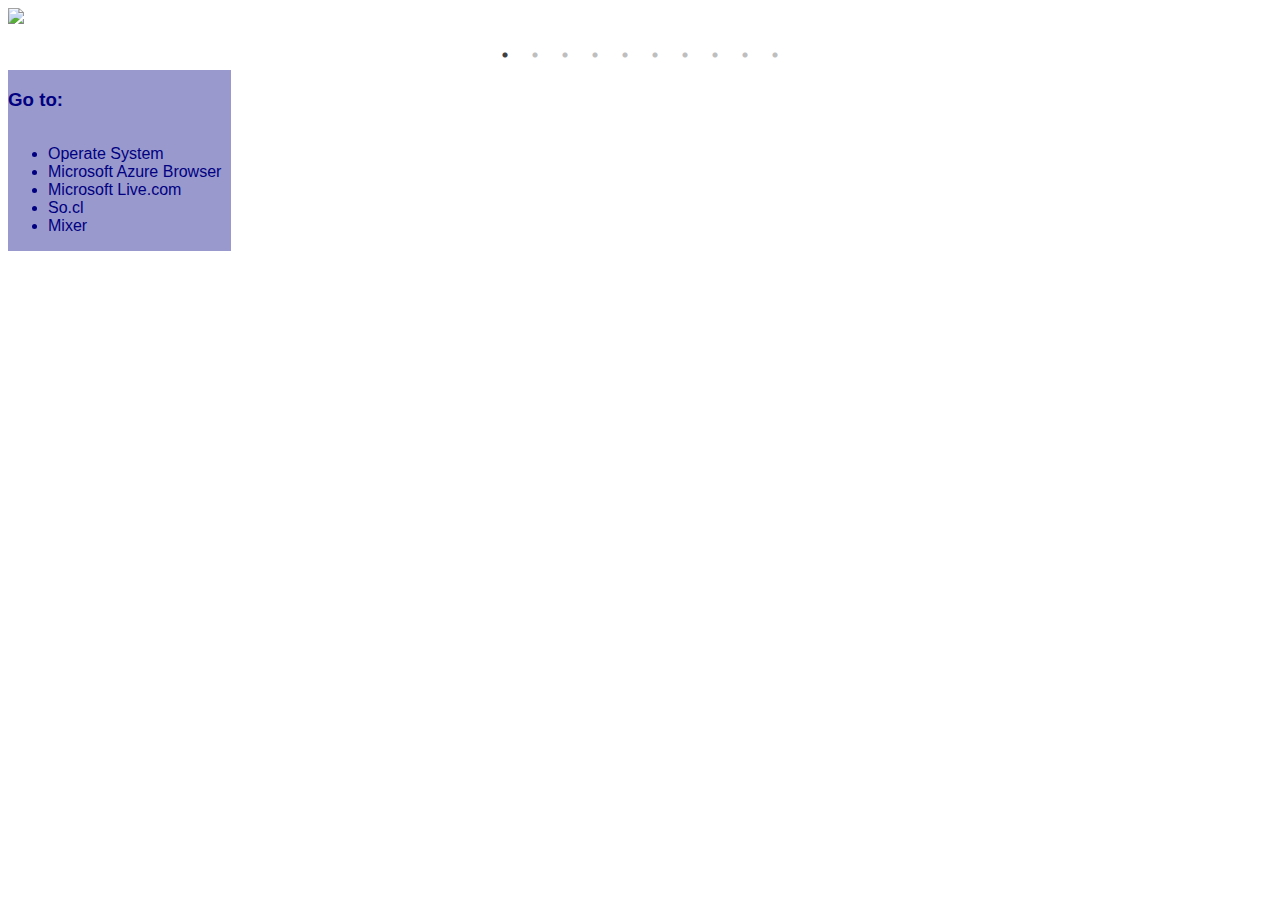
==== index.html @ d37980a1 "Update index.html" ====
<!DOCTYPE html PUBLIC "-//W3C//DTD XHTML 1.0 Transitional//EN" "http://www.w3.org/TR/xhtml1/DTD/xhtml1-transitional.dtd">
<html>
    <head>
        <meta charset="UTF-8">
        <title>Microsoft VSA - Home</title>
        <link rel="stylesheet" type="text/css" href="style.css">
        <link rel="ico" type="image/x-icon" href="image/favicon.ico">
        <link rel="stylesheet" type="text/css" href="slick/slick.css">
        <link rel="stylesheet" type="text/css" href="slick/slick-theme.css">
    </head>
    <body>
        <img src="/images/logo.png" alt=" " />

        <div class="your-class">
            <div>
                <img id='slide1' src="" />
                <p id='slide1'></p>
            </div>
            <div>
                <img id='slide2' src="" />
                <p id='slide2'></p>
            </div>
            <div>
                <img id='slide3' src="" />
                <p id='slide3'></p>
            </div>
            <div>
                <img id='slide4' src="" />
                <p id='slide4'></p>
            </div>
            <div>
                <img id='slide5' src="" />
                <p id='slide5'></p>
            </div>
            <div>
                <img id='slide6' src="" />
                <p id='slide6'></p>
            </div>
            <div>
                <img id='slide7' src="" />
                <p id='slide7'></p>
            </div>
            <div>
                <img id='slide8' src="" />
                <p id='slide8'></p>
            </div>
            <div>
                <img id='slide9' src="" />
                <p id='slide9'></p>
            </div>
            <div>
                <img id='slide10' src="" />
                <p id='slide10'></p>
            </div>
        </div>

        <script type="text/javascript" src="https://code.jquery.com/jquery-1.11.0.min.js"></script>
        <script type="text/javascript" src="https://code.jquery.com/jquery-migrate-1.2.1.min.js"></script>
        <script type="text/javascript" src="slick/slick.min.js"></script>

        <script type="text/javascript">$(document).ready(function () {
			$('.your-class').slick({
				dots: true,
				infinite: true,
				speed: 300,
				slidesToShow: 1,
				adaptiveHeight: true
			});
		});</script>

        <div>
            
            <div id="textlist">
                <h3 id="textlist">Go to:</h3>
                <ul>
                   <li><a href="os.html">Operate System</a></li>
                    <li><a href="mab.html">Microsoft Azure Browser</a></li>
                    <li><a href="mlc.html">Microsoft Live.com</a></li>
                    <li><a href="https://savenkovadym2008.github.io/socl.github.io/">So.cl</a></li>
                    <li><a href="https://savenkovadym2008.github.io/mixer.github.io/">Mixer</a></li>
                </ul>
            </div>

            <div id="div">
                <p></p>
            </div>

        </div>
    </body>
</html>
---- style.css ----
#textlist {
    font-family: sans-serif;
    color: #000080;
    text-decoration: none;
    background: #9999cd;
    width: 223px;
    height: 100%;
    display: inline-block;
}

a {
    font-family: sans-serif;
    color: #000080;
    text-decoration: none;
}

h3 {
    font-family: sans-serif;
    color: #0079;
    text-decoration: none;
}

#div {
    font-family: sans-serif;
    background: #cccce6;
    text-decoration: none;
    display: inline-block;
    height: 100%;
    margin: auto;
}

p {
    color: #0079;
}

#windowsazure {
    padding: 5px;
    background: #9797c2;
    font-family: 'Segoe UI';
    margin: 5px;
}

#windowslive {
    padding: 5px;
    background: #9797c2;
    font-family: 'Segoe UI';
    margin: 5px;
}

#windowsmsn {
    padding: 5px;
    background: #9797c2;
    font-family: 'Segoe UI';
    margin: 5px;
}

#microsoftazurebrowser {
    padding: 5px;
    background: #9797c2;
    font-family: 'Segoe UI';
    margin: 5px;
}

#microsoftlivecom {
    padding: 5px;
    background: #9797c2;
    font-family: 'Segoe UI';
    margin: 5px;
}

#error404 {
    padding: 5px;
    background: #9797c2;
    font-family: 'Segoe UI';
    margin: 5px;
}

#microsoftazurebrowsersupport {
    padding: 5px;
    background: #9797c2;
    font-family: 'Segoe UI';
    margin: 5px;
}
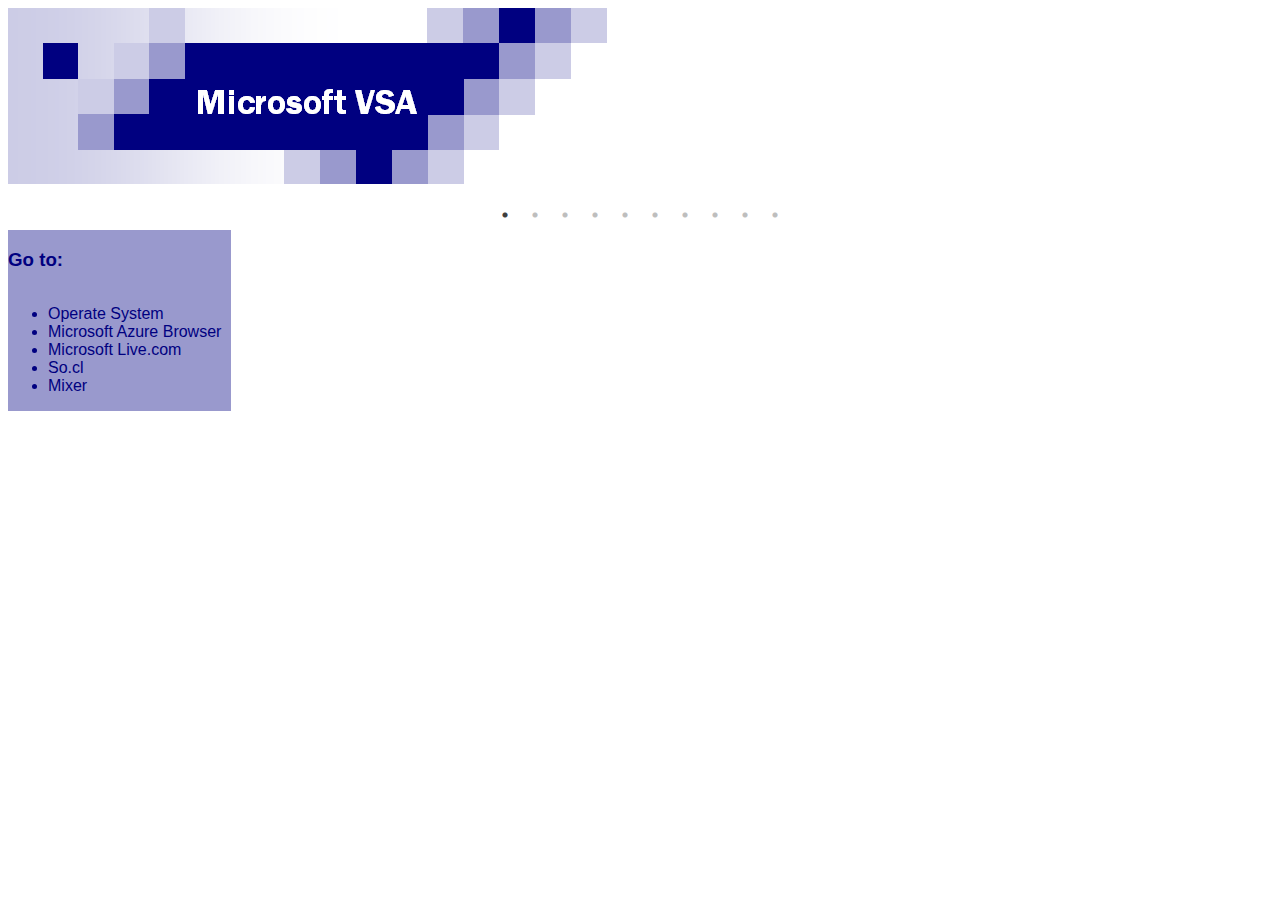
==== commit a013f029: "Update index.html" ====
--- a/index.html
+++ b/index.html
@@ -9,7 +9,7 @@
         <link rel="stylesheet" type="text/css" href="slick/slick-theme.css">
     </head>
     <body>
-        <img src="/images/logo.png" alt=" " />
+        <img src="images/logo.PNG" alt=" " />
 
         <div class="your-class">
             <div>
@@ -76,8 +76,8 @@
                    <li><a href="os.html">Operate System</a></li>
                     <li><a href="mab.html">Microsoft Azure Browser</a></li>
                     <li><a href="mlc.html">Microsoft Live.com</a></li>
-                    <li><a href="https://savenkovadym2008.github.io/socl.github.io/">So.cl</a></li>
-                    <li><a href="https://savenkovadym2008.github.io/mixer.github.io/">Mixer</a></li>
+                    <li><a href="https://microsoftvsa2021.github.io/socl.github.io/">So.cl</a></li>
+                    <li><a href="https://microsoftvsa2021.github.io/mixer.github.io/">Mixer</a></li>
                 </ul>
             </div>
 
--- a/style.css
+++ b/style.css
@@ -82,3 +82,16 @@
     margin: 5px;
 }
 
+#windowsazuredownloads {
+    padding: 5px;
+    background: #9797c2;
+    font-family: 'Segoe UI';
+    margin: 5px;
+}
+
+#windowslivedownloads {
+    padding: 5px;
+    background: #9797c2;
+    font-family: 'Segoe UI';
+    margin: 5px;
+}
